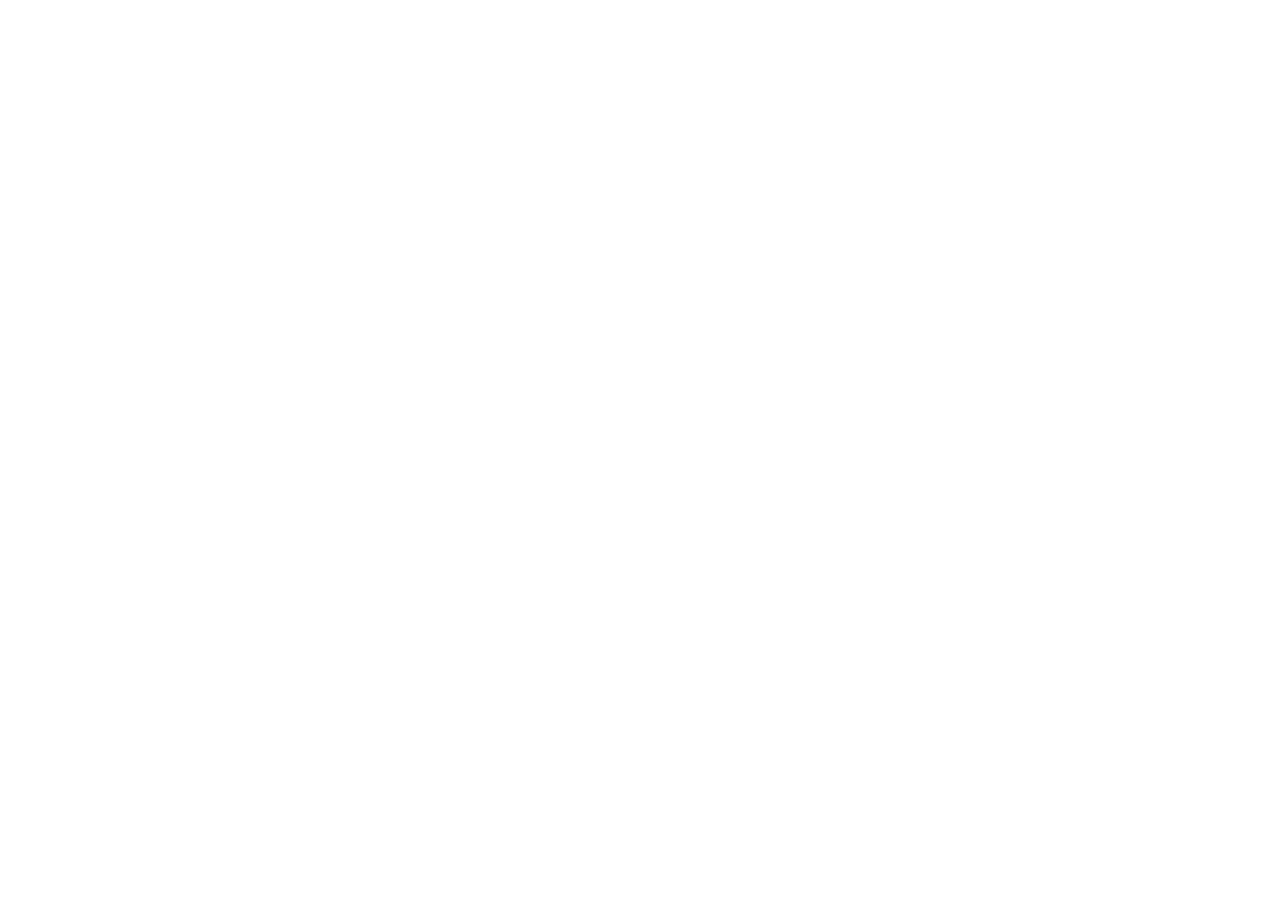
==== 09_Object & Classes/index.html @ 3f82c830 "Classes and objects done with practice questions" ====
<!DOCTYPE html>
<html lang="en">
<head>
    <meta charset="UTF-8">
    <meta name="viewport" content="width=device-width, initial-scale=1.0">
    <title>Document</title>
</head>
<body>
    <script src="./script.js"></script>
</body>
</html>
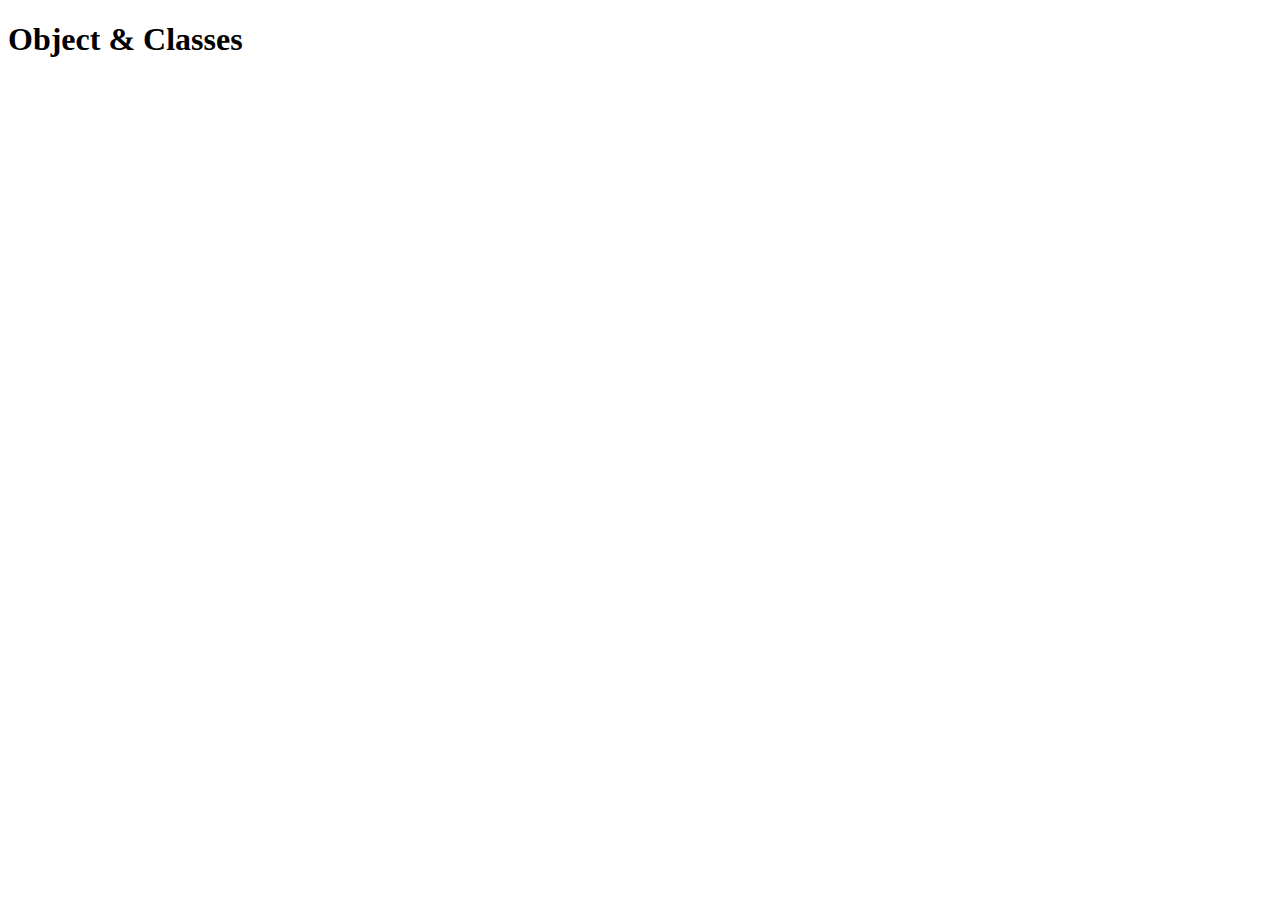
==== commit 1f4263a4: "object practice question" ====
--- a/09_Object & Classes/index.html
+++ b/09_Object & Classes/index.html
@@ -6,6 +6,7 @@
     <title>Document</title>
 </head>
 <body>
+    <h1>Object & Classes</h1>
     <script src="./script.js"></script>
 </body>
 </html>